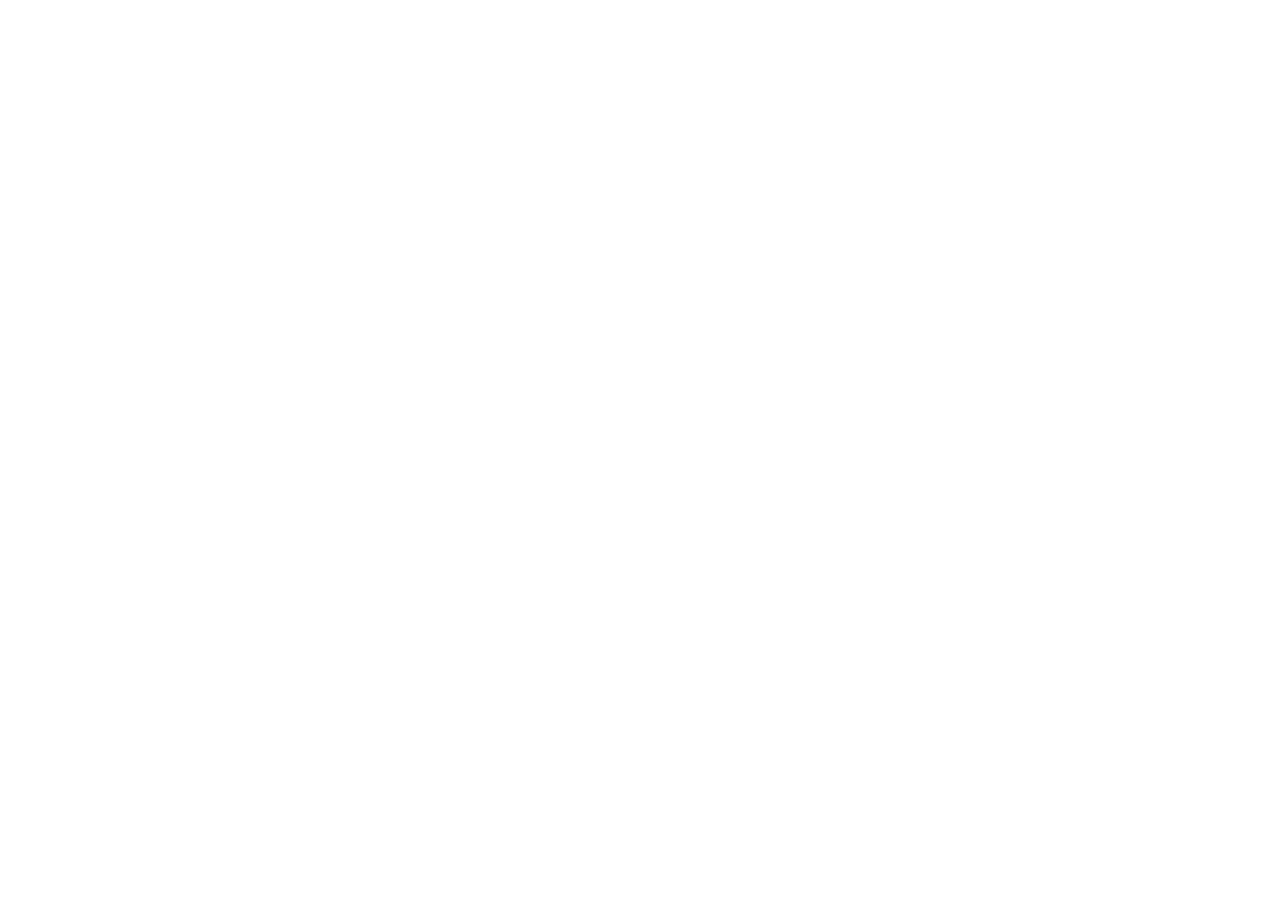
==== index.html @ ba3ac061 "compitos2" ====
<!DOCTYPE html>
<html lang="en">
<head>
    <meta charset="UTF-8">
    <meta name="viewport" content="width=device-width, initial-scale=1.0">
    <title>Document</title>
</head>
<body>
    
    <script src="../D5.js"></script>
</body>
</html>
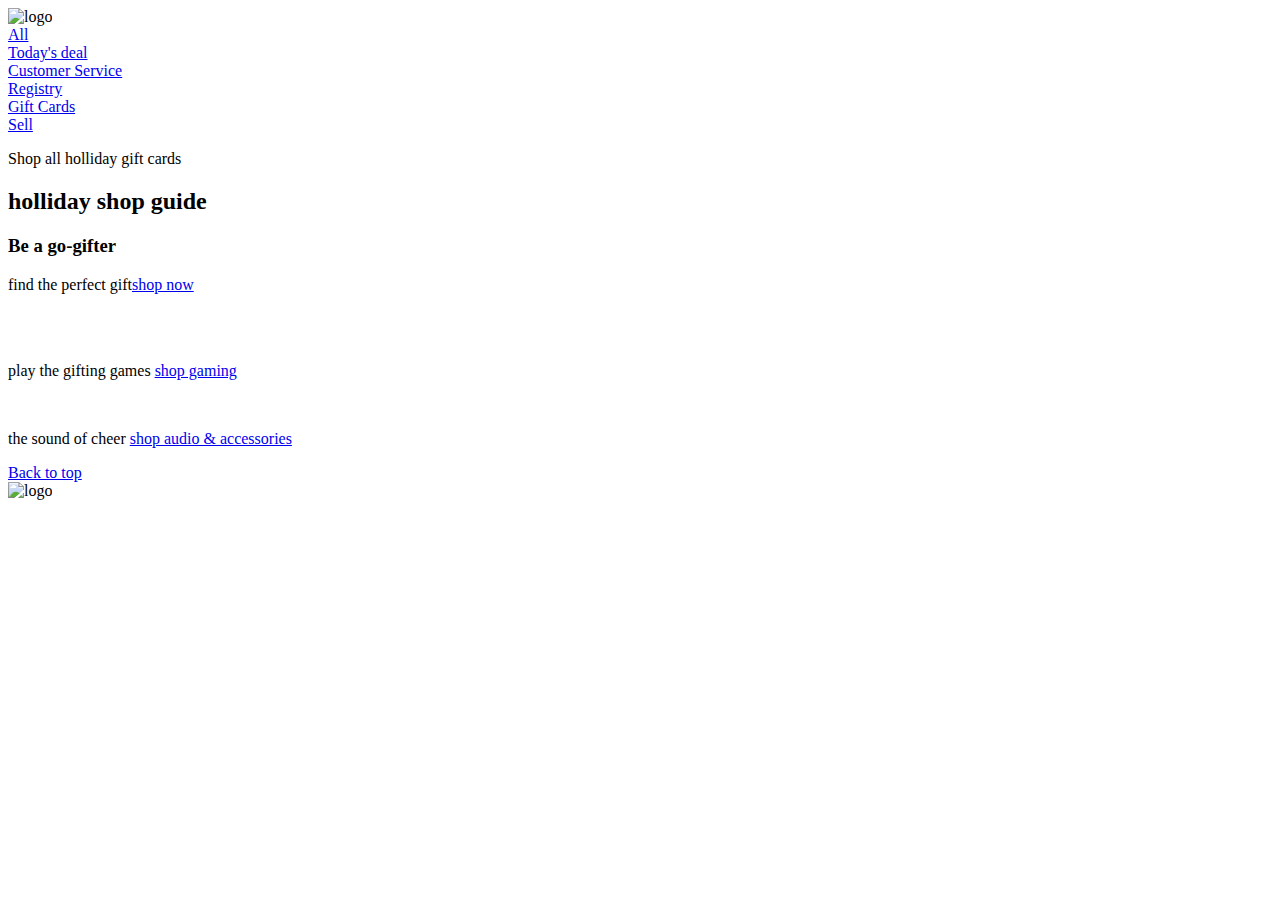
==== commit d2c62c7a: "meglio" ====
--- a/index.html
+++ b/index.html
@@ -4,9 +4,85 @@
     <meta charset="UTF-8">
     <meta name="viewport" content="width=device-width, initial-scale=1.0">
     <title>Document</title>
+    
+    <link rel="stylesheet" href="./Amazon Page/assets/css/style.css">
 </head>
-<body>
+<body id="top">
+    <header>
+        <div id="blu"> 
+        <div >
+            <img src="./Amazon Page/assets/images/logo.png" alt="logo">
+
+        </div>
+            
+       </div>
+       <div id="dietro">
+                <div class="menu"><a href="#all">All</a></div>
+                <div class="menu"><a href="#today's deal">Today's deal</a></div>
+                <div class="menu"><a href="#customer service">Customer Service</a></div>
+                <div class="menu"><a href="#registry">Registry</a></div>
+                <div class="menu"><a href="#gift cards">Gift Cards</a></div>
+                <div class="menu"><a href="#sell">Sell</a></div>
+            </div>
+
+    </header>
+    <section>
+        <div>
+            <span><p>Shop all holliday gift cards</p></span>
+        </div>
+
+    </section>
+    <main>
+        <article>
+            <div>
+                <span>
+                    <h2 id="holliday">holliday shop guide</h2>
+                    <h3 id="gift">Be a go-gifter</h3>
+                </span>
+            </div>
+        </article>
+        <aside>
+            <div>
+                <p>find the perfect gift<a href="#">shop now</a></p>
+                
+             </div>
+             <div>
+                <img class="foto" src="./Amazon Page/assets/images/img_1.jpg" alt="">
+                <img class="foto"  src="./Amazon Page/assets/images/img_2.jpg" alt="">
+                <img class="foto"  src="./Amazon Page/assets/images/img_3.jpg" alt="">
+                <img class="foto"  src="./Amazon Page/assets/images/img_4.jpg" alt="">
+             </div>  
+         
+        </aside>
+        <div>
+            <img id="grosso" src="./Amazon Page/assets/images/img_9.png" alt="">
+            <p id="scritta" >play the gifting games <a href="#">shop gaming</a></p>
+        </div>
+        <div>
+            <img id="grossa" src="./Amazon Page/assets/images/img_10.png" alt="">
+            <p id="scrittadue" > the sound of cheer <a href="#">shop audio & accessories</a></p>
+        </div>
+
+
+    </main>
+    <footer>
+        <div id="chiaro">
+            <div>
+               <a href="#top" class="tornasu">Back to top</a>
+            </div>
+
+        </div>
+        
+        <div id="scuro">
+            <div>
+                <img src="./Amazon Page/assets/images/logo.png" alt="logo">
+
+            </div>
+            
+        </div>
+    </footer>
     
-    <script src="../D5.js"></script>
+
+    
 </body>
 </html>